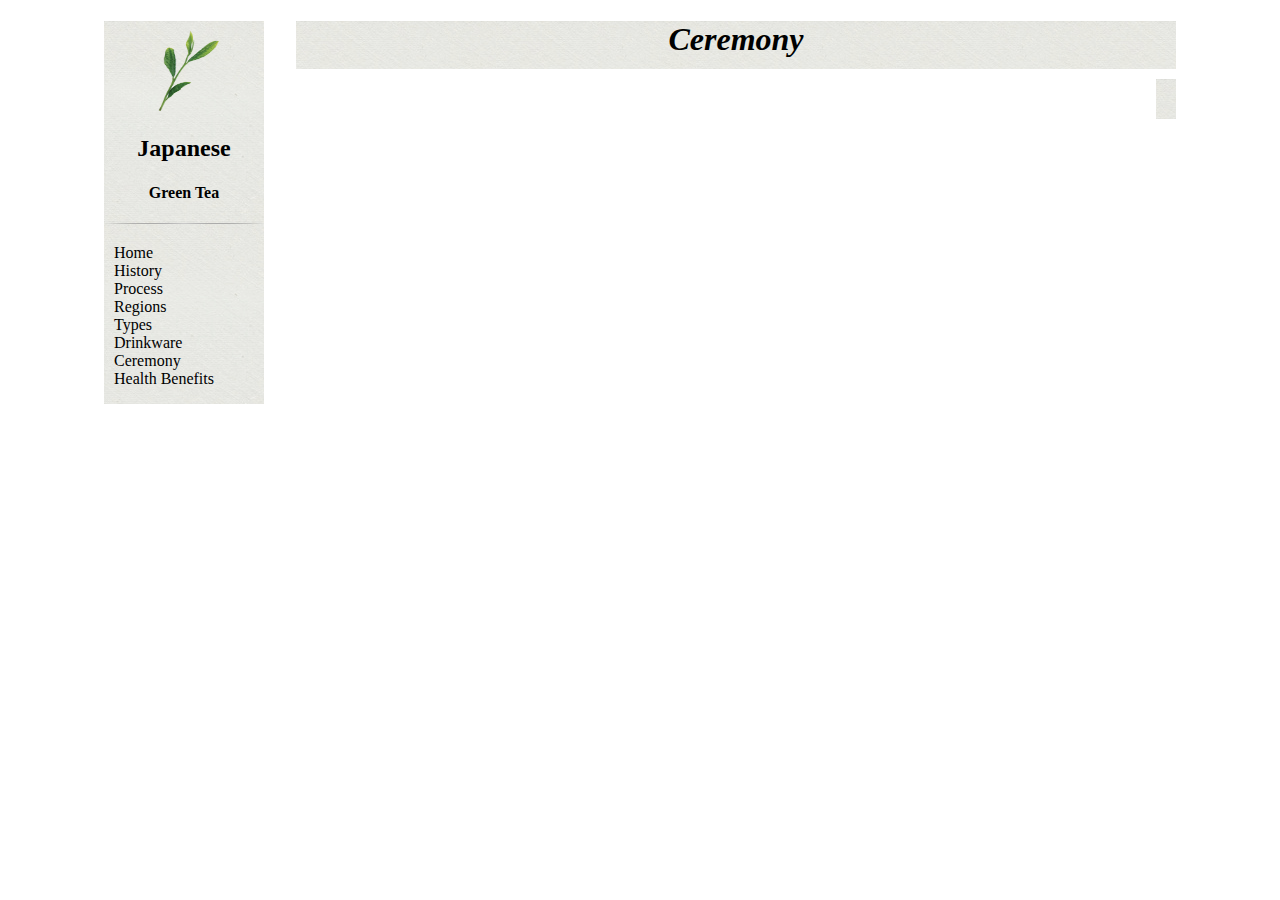
==== ceremony.html @ 01a63dc0 "My first upload for the Tea Website. Frontpage, content format, and Pictures" ====
<!DOCTYPE html>
<html lang = "en">
<head>
    <meta charset = 'UTF-8'>
    <meta name = 'viewport' content = 'width=device-width, initial-scale = 1.0'>
    <meta http-equiv="X-UA-Compatible" content="ie=edge">
    <title>Japanese Green Tea</title>
    <link rel ='stylesheet' href = 'style.css' type="text/css">
</head>

<body>
        <div class = 'content'>
            <div class = 'contentBanner'>
                <h1>Ceremony</h1>
            </div>
            <div class  = 'leftContent'>
                <img class = 'logo' src='Pictures/Tea Logo.png'>
                <h2>Japanese</h2>
                <h4>Green Tea</h4>
                <hr/>
                <ul>
                    <li><a href ='Homepage.html'>Home</a></li>
                    <li><a href='history.html'>History</a></li>
                    <li><a href='process.html'>Process</a></li>
                    <li><a href='regions.html'>Regions</a></li>
                    <li><a href='types.html'>Types</a></li>
                    <li><a href='drinkware.html'>Drinkware</a></li>
                    <li><a href='ceremony.html'>Ceremony</a></li>
                    <li><a href='healthBenefits.html'>Health Benefits</a></li>
                </ul>
            </div>
            <div class = 'contentBody'>
                <p></p>
                <img src=''>
            </div>
            <!-- <div class = 'footer'>
            <footer>.</footer>
            </div> -->
        </div>
        
        
    </body>
    </html>
---- style.css ----
/* Greens, Browns, and Whites */
/* Frontpage code */
html {
    height: 100%;
    width: auto;
    background: url('Pictures/Shizuoka\ Field.jpg') no-repeat center center fixed;
    -webkit-background-size: cover;
    -moz-background-size: cover;
    -o-background-size: cover;
    background-size: cover;
    background-position-y: -1px;
    margin-top: 0px;
    font-family: Georgia, 'Times New Roman', Times, serif;
    /* padding-left: 10%;
    padding-right: 10%; */
}

@media screen and (max-width: 480px)  
{    
     p.desktop {
         display:none;
     }
}

    p.mobile {
        display:none;
    }

a {
    text-decoration: none;
}

a:link {
    color: black;
}

a:visited {
    color: black;
}

a:hover {
    color: black;
    font-weight: bold;
}

hr {
    height: 1.5px;
    margin: 20px 0;
    background: -webkit-gradient(linear, 0 0, 100% 0, from(rgba(0, 0, 0, 0)), color-stop(0.5, #333333), to(rgba(0, 0, 0, 0)));
    background: -webkit-linear-gradient(left, rgba(0, 0, 0, 0), #333333, rgba(0, 0, 0, 0));
    background: -moz-linear-gradient(left, rgba(0, 0, 0, 0), #333333, rgba(0, 0, 0, 0));
    background: -o-linear-gradient(left, rgba(0, 0, 0, 0), #333333, rgba(0, 0, 0, 0));
    background: linear-gradient(left, rgba(0, 0, 0, 0), #333333, rgba(0, 0, 0, 0));
    border: 0;
  }
  hr:after {
    display: block;
    content: '';
    height: 30px;
    background-image: -webkit-gradient(radial, 50% 0%, 0, 50% 0%, 116, color-stop(0%, #cccccc), color-stop(100%, rgba(255, 255, 255, 0)));
    background-image: -webkit-radial-gradient(center top, farthest-side, #cccccc 0%, rgba(255, 255, 255, 0) 100%);
    background-image: -moz-radial-gradient(center top, farthest-side, #cccccc 0%, rgba(255, 255, 255, 0) 100%);
    background-image: -o-radial-gradient(center top, farthest-side, #cccccc 0%, rgba(255, 255, 255, 0) 100%);
    background-image: radial-gradient(farthest-side at center top, #cccccc 0%, rgba(255, 255, 255, 0) 100%);
  }

#frontpage {
    text-align: center;
    width: auto;
    height: 100%;
    margin-left: auto;
    margin-right: auto;
    padding-left: 10%;
    padding-right: 10%;
}

.topBanner {
    position: relative;
}

.topBanner::after {
    content: "";
    background-image: url(Pictures/Rice\ Paper.jpg);
    opacity: 0.7;
    top: 0;
    left: 0;
    bottom: 0;
    right: 0;
    position: absolute;
    z-index: -1;
}

.topBanner h1 {
    text-align: center;
}


#frontpageText {
    overflow-y: auto;
    text-align: center;
    position: relative;
}

#frontpageText::after {
    content: "";
    background-image: url(Pictures/Rice\ Paper.jpg);
    opacity: 0.7;
    top: 0;
    left: 0;
    bottom: 0;
    right: 0;
    position: absolute;
    z-index: -1;
}

#frontpageText p {
    opacity: 1;
}


 h1 {
    color: black;
    font-style: oblique;
}

#frontpage ul li{
    display: inline-block;
    padding-inline-end: 10px;
    padding-inline-start: 10px;
    opacity: 1;
    
        /* text-decoration: none; */
}

.picLinks {
    position: relative;
    text-align: center;
    opacity: 1 !important;
}

.scroll {
    height: 180px;
    width: 180px;
    position: relative;
    opacity: 1;
}

.pictures {
    max-height: 180px;
    max-width: 180px;
    position: relative;
    height: 100%;
    width: 100%;
    opacity: 1;
}

.pictures:hover {
    box-shadow: 1px 1px 30px 5px darkolivegreen;
    opacity: 0.8;
}

.pictures .centered:hover {
    box-shadow: 1px 1px 30px 5px darkolivegreen;
    opacity: 0.8;
}

.centered {
    position: absolute;
    top: 50%;
    left: 50%;
    transform: translate(-50%, -50%);
}

#frontpage p{
    padding-left: 10%;
    padding-right: 10%;
    font-size: 20px;
}

#frontpage .picLinks {
    text-align: center;
    position: relative;
    font-size: 25px;
    font-weight: 600;
    font-style: oblique;
}

/* Below is css for content pages */


.content {
    text-align: center;
    position: relative;
    width: auto;
    height: 100%;
    margin-left: auto;
    margin-right: auto;
    margin-bottom: 15px;
}

.contentBanner {
    width: calc(100% - (18em + 6em));
    height: 3em;
    margin-left: 18em;
    margin-right: 6em;
    float: center;
    text-align: center;
    position: relative;
}

.contentBanner::after {
    content: "";
    background-image: url(Pictures/Rice\ Paper.jpg);
    opacity: 0.8;
    top: 0;
    left: 0;
    bottom: 0;
    right: 0;
    position: absolute;
    z-index: -1;
}

.leftContent {
    width: 10em;
    float: left;
    margin-left: 6em;
    position: absolute;
    text-align: center;
    top: 0;
}

.leftContent::after {
    content: "";
    background-image: url(Pictures/Rice\ Paper.jpg);
    opacity: 0.8;
    top: 0;
    left: 0;
    bottom: 0;
    right: 0;
    position: absolute;
    z-index: -1;
}

.leftContent ul, li {
    list-style-type: none;
    text-align: left;
    padding-left: 5px;
    margin-left: 0;
}

.logo {
    height: 80px;
    width: 70px;
    padding-top: 10px;
}

.contentBody {
    width: auto;
    margin-left: 18em;
    margin-right: 6em;
    float: right;
    position: relative;
    margin-top: 10px;
    padding-right: 10px;
    padding-left: 10px;
    text-align: center;
}

.contentBody::after {
    content: "";
    background-image: url(Pictures/Rice\ Paper.jpg);
    opacity: 0.8;
    top: 0;
    left: 0;
    bottom: 0;
    right: 0;
    position: absolute;
    z-index: -1;
}

.contentBody p {
    text-indent: 20px;
}

.contentBody img {
    width: auto;
    height: 200px;
    padding-bottom: 20px;
}

.footer {
    bottom: 0;
    position: relative;
    width: 100%;
    height: 40px;
}
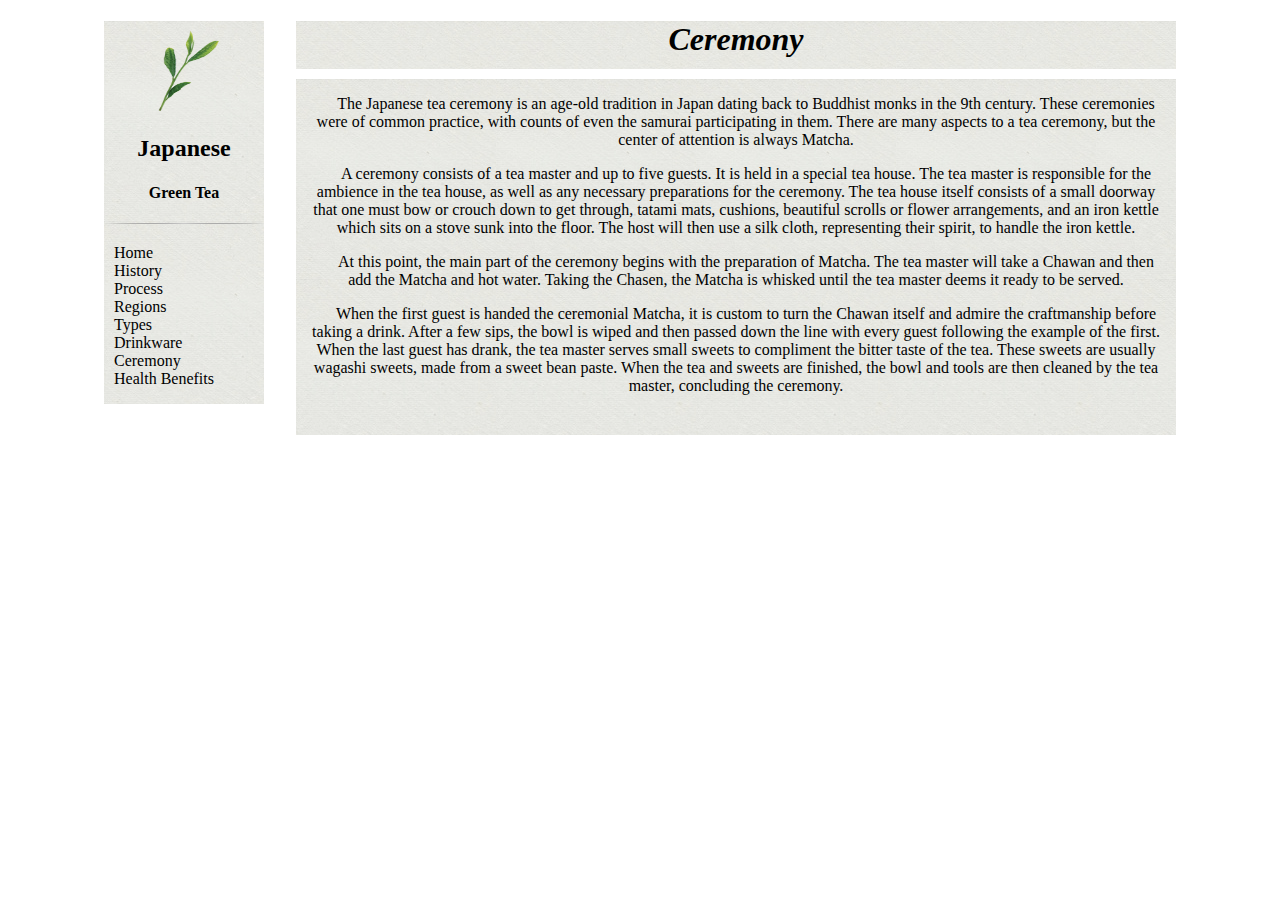
==== commit 594d0a45: "Added and edited text for entire website" ====
--- a/ceremony.html
+++ b/ceremony.html
@@ -30,7 +30,10 @@
                 </ul>
             </div>
             <div class = 'contentBody'>
-                <p></p>
+                <p>The Japanese tea ceremony is an age-old tradition in Japan dating back to Buddhist monks in the 9th century. These ceremonies were of common practice, with counts of even the samurai participating in them. There are many aspects to a tea ceremony, but the center of attention is always Matcha.</p>
+                <p>A ceremony consists of a tea master and up to five guests. It is held in a special tea house. The tea master is responsible for the ambience in the tea house, as well as any necessary preparations for the ceremony. The tea house itself consists of a small doorway that one must bow or crouch down to get through, tatami mats, cushions, beautiful scrolls or flower arrangements, and an iron kettle which sits on a stove sunk into the floor. The host will then use a silk cloth, representing their spirit, to handle the iron kettle.</p>
+                <p>At this point, the main part of the ceremony begins with the preparation of Matcha. The tea master will take a Chawan and then add the Matcha and hot water. Taking the Chasen, the Matcha is whisked until the tea master deems it ready to be served.</p>
+                <p>When the first guest is handed the ceremonial Matcha, it is custom to turn the Chawan itself and admire the craftmanship before taking a drink. After a few sips, the bowl is wiped and then passed down the line with every guest following the example of the first. When the last guest has drank, the tea master serves small sweets to compliment the bitter taste of the tea. These sweets are usually wagashi sweets, made from a sweet bean paste. When the tea and sweets are finished, the bowl and tools are then cleaned by the tea master, concluding the ceremony. </p>
                 <img src=''>
             </div>
             <!-- <div class = 'footer'>
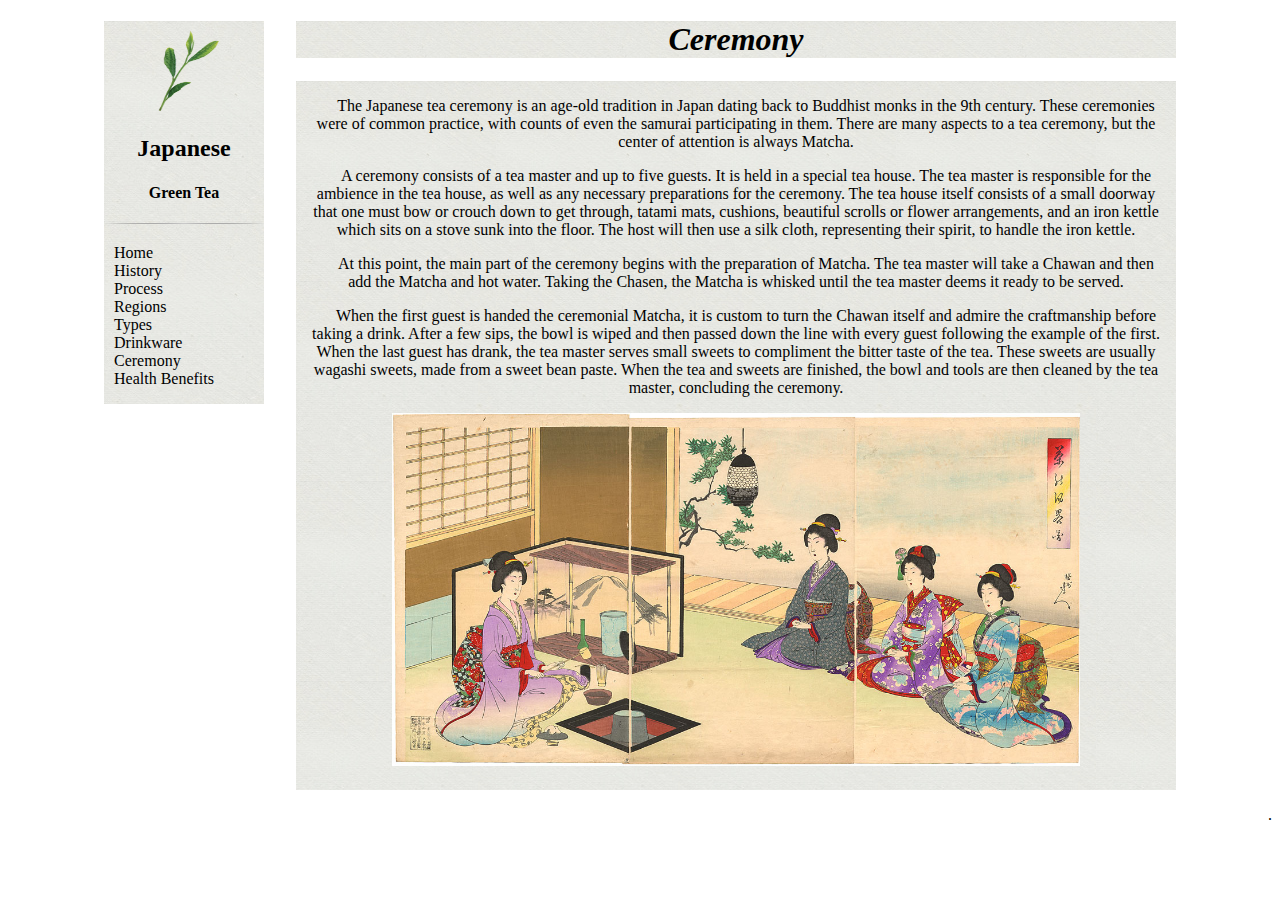
==== commit eee4a660: "Added Pictures" ====
--- a/ceremony.html
+++ b/ceremony.html
@@ -34,11 +34,11 @@
                 <p>A ceremony consists of a tea master and up to five guests. It is held in a special tea house. The tea master is responsible for the ambience in the tea house, as well as any necessary preparations for the ceremony. The tea house itself consists of a small doorway that one must bow or crouch down to get through, tatami mats, cushions, beautiful scrolls or flower arrangements, and an iron kettle which sits on a stove sunk into the floor. The host will then use a silk cloth, representing their spirit, to handle the iron kettle.</p>
                 <p>At this point, the main part of the ceremony begins with the preparation of Matcha. The tea master will take a Chawan and then add the Matcha and hot water. Taking the Chasen, the Matcha is whisked until the tea master deems it ready to be served.</p>
                 <p>When the first guest is handed the ceremonial Matcha, it is custom to turn the Chawan itself and admire the craftmanship before taking a drink. After a few sips, the bowl is wiped and then passed down the line with every guest following the example of the first. When the last guest has drank, the tea master serves small sweets to compliment the bitter taste of the tea. These sweets are usually wagashi sweets, made from a sweet bean paste. When the tea and sweets are finished, the bowl and tools are then cleaned by the tea master, concluding the ceremony. </p>
-                <img src=''>
+                <img src='Pictures/CeremonyDrawn.jpg'>
             </div>
-            <!-- <div class = 'footer'>
+            <div class = 'footer'>
             <footer>.</footer>
-            </div> -->
+            </div>
         </div>
         
         
--- a/style.css
+++ b/style.css
@@ -198,9 +198,17 @@
     margin-bottom: 15px;
 }
 
+/* .contentPictures {
+    position: relative;
+    width: auto;
+    height: auto;
+    margin-left: 1em;
+    margin-left: 1em;
+} */
+
 .contentBanner {
     width: calc(100% - (18em + 6em));
-    height: 3em;
+    height: 3em, auto;
     margin-left: 18em;
     margin-right: 6em;
     float: center;
@@ -260,7 +268,7 @@
     margin-right: 6em;
     float: right;
     position: relative;
-    margin-top: 10px;
+    margin-top: 1px;
     padding-right: 10px;
     padding-left: 10px;
     text-align: center;
@@ -284,13 +292,13 @@
 
 .contentBody img {
     width: auto;
-    height: 200px;
+    height: auto;
     padding-bottom: 20px;
+    max-width: 80%;
 }
 
 .footer {
-    bottom: 0;
-    position: relative;
-    width: 100%;
-    height: 40px;
-}
+    float: right;
+    margin-top: 1em;
+    margin-bottom: 1em;
+}
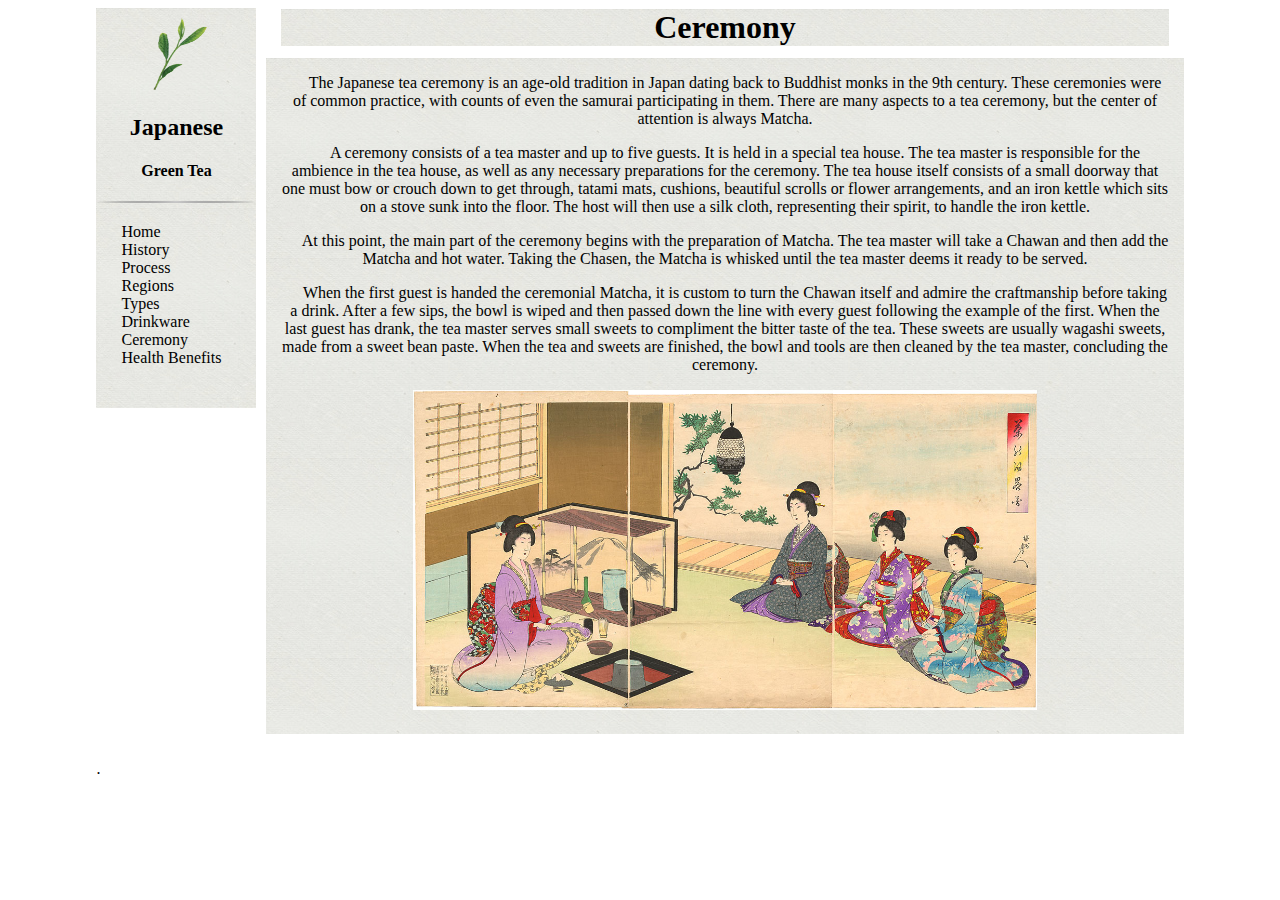
==== commit 0307de78: "Optimized for mobile" ====
--- a/ceremony.html
+++ b/ceremony.html
@@ -10,16 +10,33 @@
 
 <body>
         <div class = 'content'>
-            <div class = 'contentBanner'>
-                <h1>Ceremony</h1>
-            </div>
-            <div class  = 'leftContent'>
-                <img class = 'logo' src='Pictures/Tea Logo.png'>
-                <h2>Japanese</h2>
-                <h4>Green Tea</h4>
-                <hr/>
+                <div class="desktop">
+                        <div class = 'contentBanner'>
+                            <h1>Ceremony</h1>
+                        </div>
+                    </div>
+                    <div class="mobile">
+                        <div class = 'contentBanner'>
+                            <h2>Ceremony</h2>
+                        </div>
+                    </div>
+            
+                    <div class  = 'leftContent'>
+                        <div class="desktop">
+                        <a href = 'index.html'><img class = 'logo' src='Pictures/Tea Logo.png'></a>
+                        <h2>Japanese</h2>
+                        <h4>Green Tea</h4>
+                        <hr/>
+                        </div>
+            
+                        <div class="mobile">
+                        <h2><a href = 'index.html'><img class = 'logo' src='Pictures/Tea Logo.png'></a>
+                            <strong>Japanese</strong> Green Tea
+                        </h2>
+                        <hr/>
+                        </div>
                 <ul>
-                    <li><a href ='Homepage.html'>Home</a></li>
+                    <li><a href ='index.html'>Home</a></li>
                     <li><a href='history.html'>History</a></li>
                     <li><a href='process.html'>Process</a></li>
                     <li><a href='regions.html'>Regions</a></li>
--- a/style.css
+++ b/style.css
@@ -1,4 +1,3 @@
-/* Greens, Browns, and Whites */
 /* Frontpage code */
 html {
     height: 100%;
@@ -11,20 +10,11 @@
     background-position-y: -1px;
     margin-top: 0px;
     font-family: Georgia, 'Times New Roman', Times, serif;
-    /* padding-left: 10%;
-    padding-right: 10%; */
-}
-
-@media screen and (max-width: 480px)  
-{    
-     p.desktop {
-         display:none;
-     }
-}
-
-    p.mobile {
-        display:none;
-    }
+}
+
+.mobile {
+    display: none;
+}
 
 a {
     text-decoration: none;
@@ -38,10 +28,6 @@
     color: black;
 }
 
-a:hover {
-    color: black;
-    font-weight: bold;
-}
 
 hr {
     height: 1.5px;
@@ -94,6 +80,23 @@
     text-align: center;
 }
 
+.topBanner .logo {
+    height: 48px;
+    width: 40px;
+    display: inline-block;
+    
+}
+
+.topBanner .logo2 {
+    height: 48px;
+    width: 40px;
+    display: inline-block;
+    transform: scale(-1, 1);
+    -webkit-transform:scale(-1,1);
+    -moz-transform:scale(-1,1);
+    -o-transform:scale(-1,1);
+}
+
 
 #frontpageText {
     overflow-y: auto;
@@ -120,16 +123,21 @@
 
  h1 {
     color: black;
-    font-style: oblique;
-}
-
-#frontpage ul li{
-    display: inline-block;
-    padding-inline-end: 10px;
-    padding-inline-start: 10px;
-    opacity: 1;
-    
-        /* text-decoration: none; */
+    /* font-style: oblique; */
+}
+
+#frontpage ul {
+    display: flex;
+    flex-direction: row;
+    justify-content: space-evenly;
+    flex-wrap: wrap;
+    list-style-type: none;
+    padding-left: 0px;
+    padding-bottom: 10px;
+}
+
+.homeUL {
+    padding-right: 5px;
 }
 
 .picLinks {
@@ -143,23 +151,17 @@
     width: 180px;
     position: relative;
     opacity: 1;
+    margin: 0.8rem;
 }
 
 .pictures {
-    max-height: 180px;
-    max-width: 180px;
     position: relative;
     height: 100%;
     width: 100%;
     opacity: 1;
 }
 
-.pictures:hover {
-    box-shadow: 1px 1px 30px 5px darkolivegreen;
-    opacity: 0.8;
-}
-
-.pictures .centered:hover {
+.scroll:hover {
     box-shadow: 1px 1px 30px 5px darkolivegreen;
     opacity: 0.8;
 }
@@ -187,33 +189,25 @@
 
 /* Below is css for content pages */
 
-
 .content {
-    text-align: center;
-    position: relative;
-    width: auto;
-    height: 100%;
-    margin-left: auto;
-    margin-right: auto;
-    margin-bottom: 15px;
-}
-
-/* .contentPictures {
-    position: relative;
-    width: auto;
-    height: auto;
-    margin-left: 1em;
-    margin-left: 1em;
-} */
-
-.contentBanner {
-    width: calc(100% - (18em + 6em));
-    height: 3em, auto;
-    margin-left: 18em;
-    margin-right: 6em;
-    float: center;
-    text-align: center;
-    position: relative;
+    padding-left: 7%;
+    padding-right: 7%;
+    display: grid;
+    grid-template-columns: 13em, auto;
+    grid-gap: 10px;
+    grid-auto-rows: auto;
+}
+
+
+.contentBanner {    
+    text-align: center;
+    position: relative;
+    grid-row: 1;
+    grid-column: 2;
+    max-height: 4.5em;
+    margin-left: 15px;
+    margin-right: 15px;
+    margin-top: -20px;
 }
 
 .contentBanner::after {
@@ -229,12 +223,12 @@
 }
 
 .leftContent {
-    width: 10em;
-    float: left;
-    margin-left: 6em;
-    position: absolute;
-    text-align: center;
-    top: 0;
+    position: relative;
+    max-height: 25em;
+    grid-column: 1;
+    grid-row: 1 / 3;
+    text-align: center;
+    min-width: 10em;
 }
 
 .leftContent::after {
@@ -249,29 +243,27 @@
     z-index: -1;
 }
 
-.leftContent ul, li {
+.leftContent ul {
     list-style-type: none;
     text-align: left;
-    padding-left: 5px;
-    margin-left: 0;
+    margin-left: -15px;
 }
 
 .logo {
-    height: 80px;
-    width: 70px;
+    height: 72px;
+    width: 62px;
     padding-top: 10px;
 }
 
 .contentBody {
     width: auto;
-    margin-left: 18em;
-    margin-right: 6em;
-    float: right;
-    position: relative;
-    margin-top: 1px;
-    padding-right: 10px;
-    padding-left: 10px;
-    text-align: center;
+    position: relative;
+    margin-top: -20px;
+    padding-right: 15px;
+    padding-left: 15px;
+    text-align: center;
+    grid-row: 2;
+    grid-column: 2;
 }
 
 .contentBody::after {
@@ -294,7 +286,9 @@
     width: auto;
     height: auto;
     padding-bottom: 20px;
-    max-width: 80%;
+    max-width: 75%;
+    min-width: 50%;
+    max-height: 20em;
 }
 
 .footer {
@@ -302,3 +296,54 @@
     margin-top: 1em;
     margin-bottom: 1em;
 }
+
+@media only screen and (max-width: 600px) {
+    .topBanner .logo2 {
+        display: none;
+    }
+
+    .content .logo {
+        height: 40px;
+        width: 32px;
+    }
+    
+    .content {
+        display: flex;
+        flex-wrap: wrap;
+        flex-direction: column;
+    }
+
+    .leftContent {
+        order: 1
+    }
+
+    .leftContent ul {
+        display: flex;
+        flex-wrap: wrap;
+        flex-direction: row;
+        justify-content: space-around;
+        margin-left: -35px;
+    }
+
+    .contentBanner {
+        order: 2;
+        justify-content: center;
+        margin-top: 5px;
+        max-height: 3.5em;
+    }
+
+    .contentBody {
+        order: 3;
+        margin-top: 5px;
+    }
+
+    .desktop {
+        display: none;
+    }
+
+    .mobile {
+        display: contents;
+    }
+
+
+}